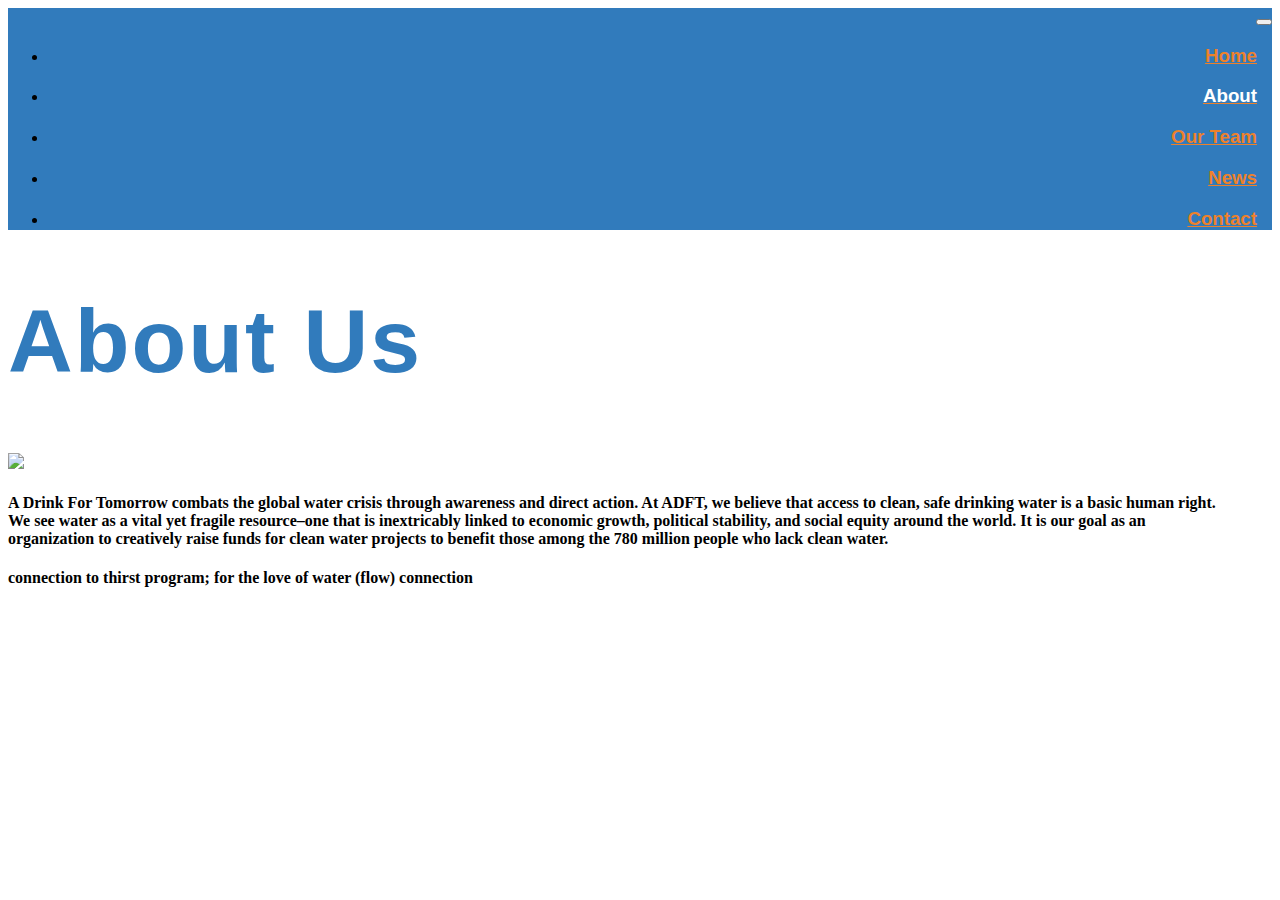
==== about.html @ 036f1dc1 "our-team done" ====
<!doctype html>
<html lang="en">
    <head>
        <!-- Required meta tags -->
        <meta charset="utf-8">
        <meta name="viewport" content="width=device-width, initial-scale=1, shrink-to-fit=no">
        <title>About</title>

        <!-- Link to Bootstrap 4 CSS -->
        <link rel="stylesheet" href="https://stackpath.bootstrapcdn.com/bootstrap/4.1.0/css/bootstrap.min.css" integrity="sha384-9gVQ4dYFwwWSjIDZnLEWnxCjeSWFphJiwGPXr1jddIhOegiu1FwO5qRGvFXOdJZ4" crossorigin="anonymous">

        <!-- a Google font -->
        <link href="https://fonts.googleapis.com/css?family=Montserrat:500,700&display=swap" rel="stylesheet">
 
        <!-- FontAwesome for search icon -->
        <link rel="stylesheet" href="https://use.fontawesome.com/releases/v5.5.0/css/all.css" integrity="sha384-B4dIYHKNBt8Bc12p+WXckhzcICo0wtJAoU8YZTY5qE0Id1GSseTk6S+L3BlXeVIU" crossorigin="anonymous">

        <!-- Link to your custom stylesheet. Any non-Bootstrap styles you create go in this stylesheet. You can create new classes and IDs, or add new rules for classes that already exist in Bootstrap. Any rules you put in your custom stylesheet will override any styling applied to any elements of the same name in Bootstrap, as long as your custom stylesheet link comes AFTER your Bootstrap CSS link, the way it does here. -->
        <link rel="stylesheet" type="text/css" href="styles/site-wide.css">
        <link rel="stylesheet" type="text/css" href="styles/who-we-are.css">
    </head>
    <body>
        <!-- ADD ALL YOUR CONTENT HERE, ABOVE THE <script> ELEMENTS BELOW. Don't forget to wrap everything in a .container or .container-fluid! After that: rows, columns, and content.  -->
        <div class="nav-container">
            <div class="navbar navbar-expand-sm navbar-light">
                <button class="navbar-toggler" type="button" data-toggle="collapse" data-target="#nav-content"
                    aria-controls="nav-content" aria-expanded="false" aria-label="Toggle navigation">
                    <span class="navbar-toggler-icon"></span>
                </button>
                <div class="collapse navbar-collapse" id="nav-content">
                    <ul class="navbar-nav justify-content-center">
                        <li class="nav-item">
                            <a href="index.html">
                                <h3 class="not nav-font-size">Home</h3>
                            </a>
                        </li>
                        <li class="nav-item">
                            <a href="about.html">
                                <h3 class="not nav-font-size selected">About</h3>
                            </a>
                        </li>
                        <li class="nav-item">
                            <a href="our-team.html">
                                <h3 class="not nav-font-size">Our Team</h3>
                            </a>
                        </li>
                        <li class="nav-item">
                            <a href="news.html">
                                <h3 class="not nav-font-size">News</h3>
                            </a>
                        </li>
                        <li class="nav-item">
                            <a href="contact.html">
                                <h3 class="not nav-font-size">Contact</h3>
                            </a>
                        </li>
                    </ul>
                </div>
            </div>
        </div>
        <div class="container-fluid">
            <div class="row title">
                <div class="col-12">
                    <h1>About Us</h1>
                </div>
            </div>
            <div class="row">
                <div class="col-md-4 text-center">
                    <img src="images/about-logo.jpg" class="img-fluid">
                </div>
                <div class="col-md-8">
                    <h4 class="dark media-pad"> A Drink For Tomorrow combats the global water crisis through awareness and direct action. At ADFT, we believe that access to clean, safe drinking water is a basic human right. We see water as a vital yet fragile resource–one that is inextricably linked to economic growth, political stability, and social equity around the world. It is our goal as an organization to creatively raise funds for clean water projects to benefit those among the 780 million people who lack clean water.</h4>
                    <h4 class="dark media-pad"> connection to thirst program; for the love of water (flow) connection
                    </h4>
                </div>
            </div>

        </div>
        <!-- NECESSARY <script> LINKS. The three <script> links below add jQuery, popper.js, and Bootstrap 4 JavaScript. These are libraries of scripts that are necessary to make Bootstrap's interactive and animated components work (e.g., dropdown menus, buttons, alerts, carousels, collapsing navbars and content areas, modals, popups, tooltips, etc). These three <script> links MUST appear in THIS ORDER; this is because both popper.js and the Bootstrap scripts rely on jQuery to work, so jQuery must load into your page first. We add these links at the bottom of the <body> element instead of in the <head> element so the scripts won't be loaded into your site until they're needed, which helps with your site's speed and functionality. -->

        <!-- jQuery--this must come first! -->
        <script src="https://code.jquery.com/jquery-3.3.1.slim.min.js" integrity="sha384-q8i/X+965DzO0rT7abK41JStQIAqVgRVzpbzo5smXKp4YfRvH+8abtTE1Pi6jizo" crossorigin="anonymous"></script>

        <!-- popper.js--a library of drop-down and pop-up JavaScript scripts -->
        <script src="https://cdnjs.cloudflare.com/ajax/libs/popper.js/1.14.0/umd/popper.min.js" integrity="sha384-cs/chFZiN24E4KMATLdqdvsezGxaGsi4hLGOzlXwp5UZB1LY//20VyM2taTB4QvJ" crossorigin="anonymous"></script>

        <!-- unique Bootstrap 4 JavaScript scripts -->
        <script src="https://stackpath.bootstrapcdn.com/bootstrap/4.1.0/js/bootstrap.min.js" integrity="sha384-uefMccjFJAIv6A+rW+L4AHf99KvxDjWSu1z9VI8SKNVmz4sk7buKt/6v9KI65qnm" crossorigin="anonymous"></script>
    </body>
</html>
---- styles/site-wide.css ----
h1 {
    color: rgb(49, 123, 188);
    font-family: 'Birdseye', sans-serif;
    font-weight: 700;
    letter-spacing: 2px;
    font-size: 7vw;
}
h3 {
    padding-left: 15px;
    padding-right: 15px;
    font-family: Tahoma, sans-serif;
}
a {
    color: rgb(237, 129, 43);
}
.bg-primary {
    background-color: rgb(51, 51, 51);
}
.bg-secondary {
    background-color: rgb(49, 123, 188);
}
.bg-success {
    background-color: rgb(83, 186, 22);
}
.selected {
    font-weight: bolder;
    color: white;
}
a:hover {
    text-decoration: none;
    color: rgb(237, 129, 43);
}
h3:hover {
    font-weight: bolder;
}
.navbar-light {
    text-align: right;
    /* float: right; */
}
.nav-container {
    background-color: rgb(49, 123, 188);
}
.col-8 {
    padding-left: 5%;
}
---- styles/who-we-are.css ----
.dark {
    color: black;
    text-align: left;
    padding-right: 3vw;
}

.about-image {
    padding-left: 3vw;
}

@media only screen and (max-width: 767px) {
    .media-pad {
        padding-left: 3vw;
    }
}

/*body {
    background-color: lightgray;
    background-image: url('../images/about-logo.jpg');
    background-repeat: no-repeat;
    background-attachment: fixed;
    background-position: center;
}*/
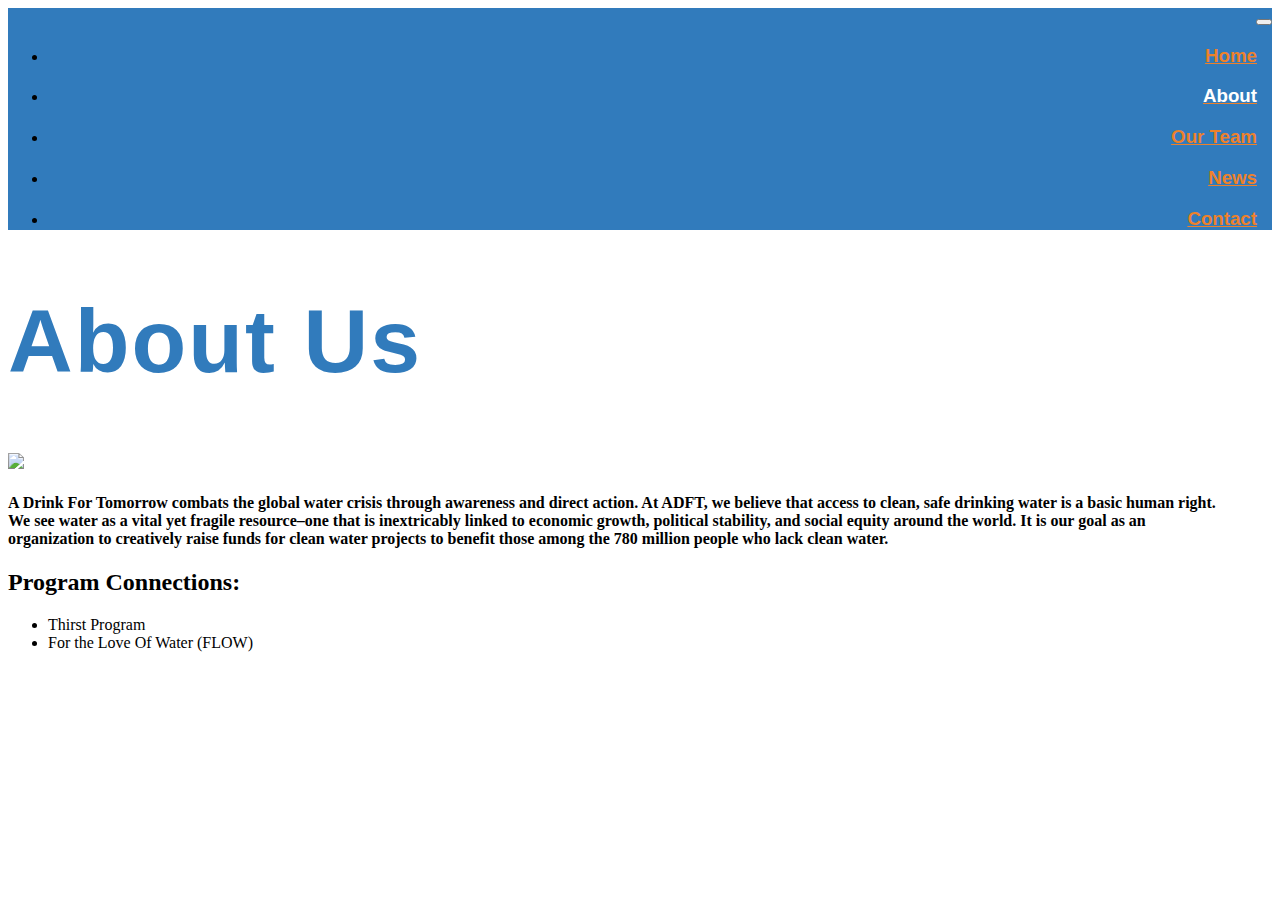
==== commit aee53138: "about changes" ====
--- a/about.html
+++ b/about.html
@@ -70,8 +70,11 @@
                 </div>
                 <div class="col-md-8">
                     <h4 class="dark media-pad"> A Drink For Tomorrow combats the global water crisis through awareness and direct action. At ADFT, we believe that access to clean, safe drinking water is a basic human right. We see water as a vital yet fragile resource–one that is inextricably linked to economic growth, political stability, and social equity around the world. It is our goal as an organization to creatively raise funds for clean water projects to benefit those among the 780 million people who lack clean water.</h4>
-                    <h4 class="dark media-pad"> connection to thirst program; for the love of water (flow) connection
-                    </h4>
+                    <h2 class="dark media-pad"> Program Connections: </h2>
+                    <ul>
+                        <li>Thirst Program</li>
+                        <li>For the Love Of Water (FLOW)</li>
+                    </ul>
                 </div>
             </div>
 
--- a/styles/who-we-are.css
+++ b/styles/who-we-are.css
@@ -14,6 +14,10 @@
     }
 }
 
+.li {
+    
+}
+
 /*body {
     background-color: lightgray;
     background-image: url('../images/about-logo.jpg');
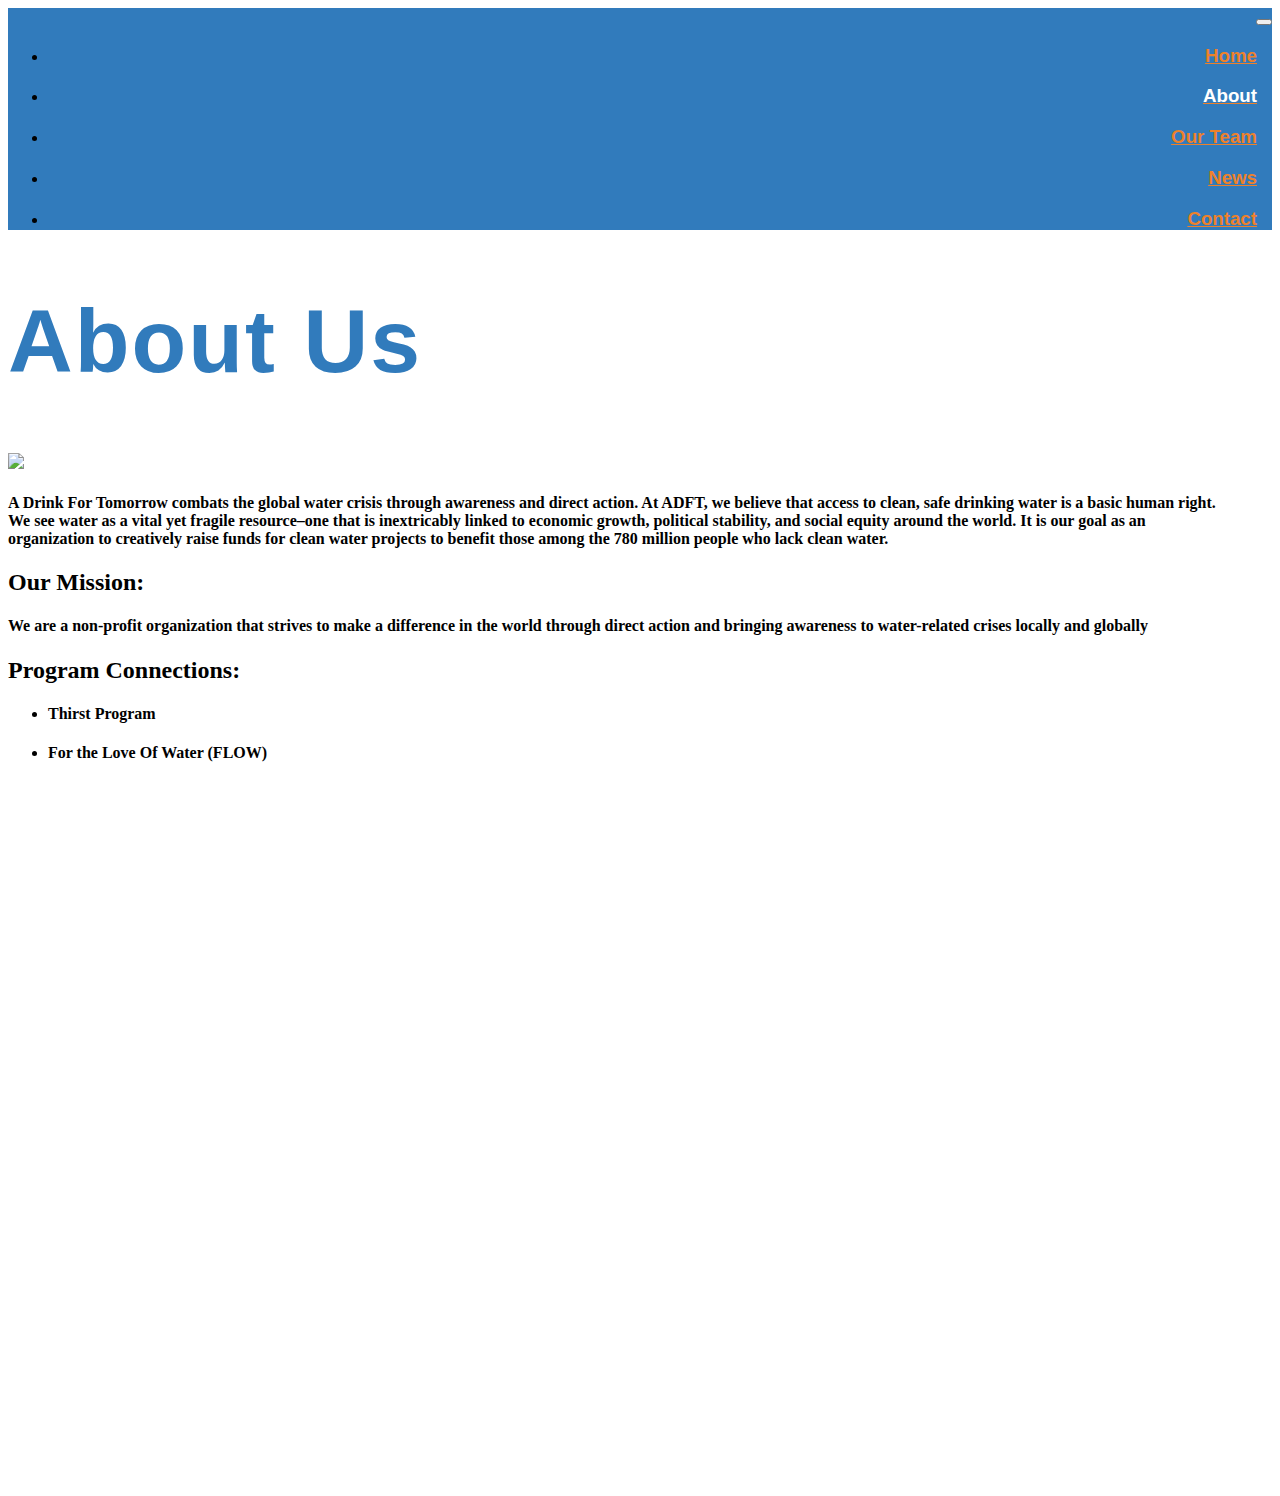
==== commit dc184812: "Update about.html" ====
--- a/about.html
+++ b/about.html
@@ -70,14 +70,18 @@
                 </div>
                 <div class="col-md-8">
                     <h4 class="dark media-pad"> A Drink For Tomorrow combats the global water crisis through awareness and direct action. At ADFT, we believe that access to clean, safe drinking water is a basic human right. We see water as a vital yet fragile resource–one that is inextricably linked to economic growth, political stability, and social equity around the world. It is our goal as an organization to creatively raise funds for clean water projects to benefit those among the 780 million people who lack clean water.</h4>
+                    <h2 class="dark"> Our Mission: </h2>
+                    <h4 class="dark">We are a non-profit organization that strives to make a difference in the world through direct action and bringing awareness to water-related crises locally and globally</h4>
                     <h2 class="dark media-pad"> Program Connections: </h2>
                     <ul>
-                        <li>Thirst Program</li>
-                        <li>For the Love Of Water (FLOW)</li>
+                        <li><h4 class="dark">Thirst Program</h4></li>
+                        <li><h4 class="dark">For the Love Of Water (FLOW)</h4></li>
                     </ul>
                 </div>
             </div>
-
+            <div>
+                    <iframe width="600" height="700" src="https://rss.app/embed/v1/KjmbNtNGfJSw9iCp" frameBorder="0" ></iframe>
+            </div>
         </div>
         <!-- NECESSARY <script> LINKS. The three <script> links below add jQuery, popper.js, and Bootstrap 4 JavaScript. These are libraries of scripts that are necessary to make Bootstrap's interactive and animated components work (e.g., dropdown menus, buttons, alerts, carousels, collapsing navbars and content areas, modals, popups, tooltips, etc). These three <script> links MUST appear in THIS ORDER; this is because both popper.js and the Bootstrap scripts rely on jQuery to work, so jQuery must load into your page first. We add these links at the bottom of the <body> element instead of in the <head> element so the scripts won't be loaded into your site until they're needed, which helps with your site's speed and functionality. -->
 
--- a/styles/who-we-are.css
+++ b/styles/who-we-are.css
@@ -15,7 +15,7 @@
 }
 
 .li {
-    
+    font-size: 1.5rem;
 }
 
 /*body {
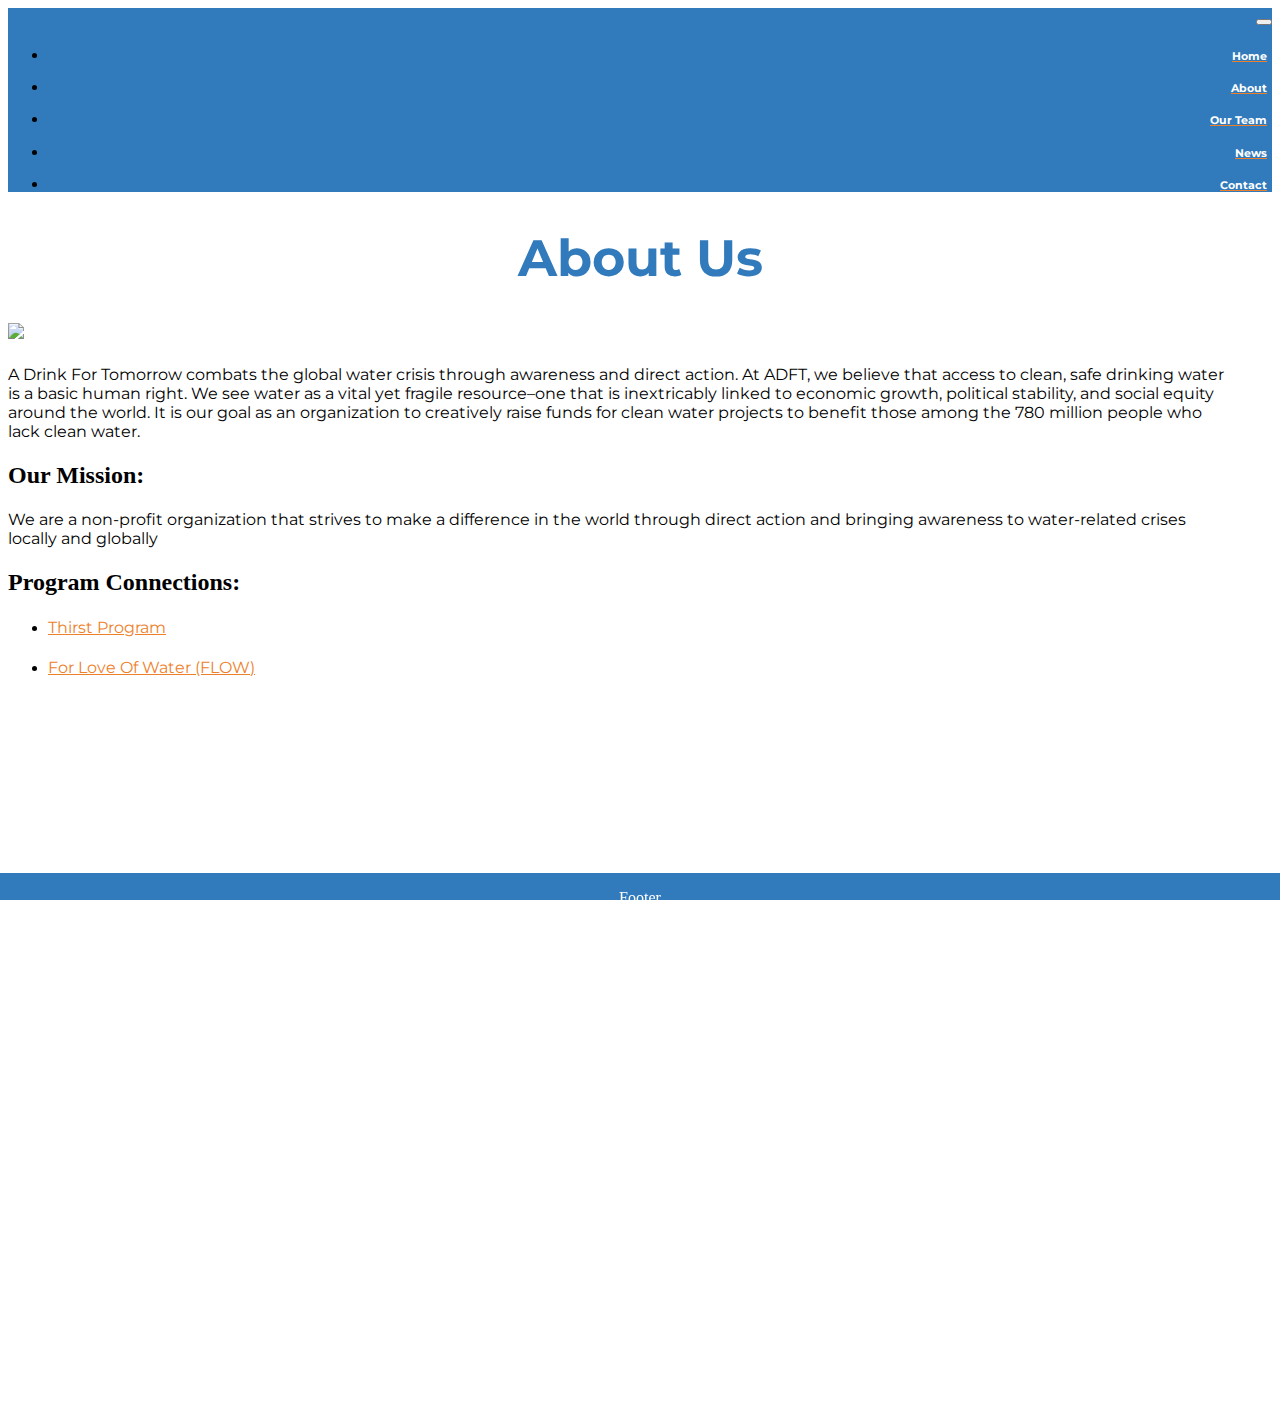
==== commit 23efa75d: "chagnes" ====
--- a/about.html
+++ b/about.html
@@ -74,15 +74,24 @@
                     <h4 class="dark">We are a non-profit organization that strives to make a difference in the world through direct action and bringing awareness to water-related crises locally and globally</h4>
                     <h2 class="dark media-pad"> Program Connections: </h2>
                     <ul>
-                        <li><h4 class="dark">Thirst Program</h4></li>
-                        <li><h4 class="dark">For the Love Of Water (FLOW)</h4></li>
+                        <li><h4 class="dark"><a href="https://www.thirstproject.org/">Thirst Program</a></h4></li>
+                        <li><h4 class="dark"><a href="https://forloveofwater.org/">For Love Of Water (FLOW)</a></h4></li>
                     </ul>
                 </div>
             </div>
+            <div class="row">
+                <div class="col-2"> </div>
+                <div class="col-8">
+                    <iframe width="600" height="700" src="https://rss.app/embed/v1/KjmbNtNGfJSw9iCp" frameBorder="0" ></iframe>
+                </div>
+            </div>
             <div>
-                    <iframe width="600" height="700" src="https://rss.app/embed/v1/KjmbNtNGfJSw9iCp" frameBorder="0" ></iframe>
+                    
             </div>
         </div>
+        <div class="footer">
+            <p>Footer</p>
+          </div>
         <!-- NECESSARY <script> LINKS. The three <script> links below add jQuery, popper.js, and Bootstrap 4 JavaScript. These are libraries of scripts that are necessary to make Bootstrap's interactive and animated components work (e.g., dropdown menus, buttons, alerts, carousels, collapsing navbars and content areas, modals, popups, tooltips, etc). These three <script> links MUST appear in THIS ORDER; this is because both popper.js and the Bootstrap scripts rely on jQuery to work, so jQuery must load into your page first. We add these links at the bottom of the <body> element instead of in the <head> element so the scripts won't be loaded into your site until they're needed, which helps with your site's speed and functionality. -->
 
         <!-- jQuery--this must come first! -->
--- a/styles/site-wide.css
+++ b/styles/site-wide.css
@@ -1,15 +1,24 @@
 h1 {
     color: rgb(49, 123, 188);
-    font-family: 'Birdseye', sans-serif;
-    font-weight: 700;
-    letter-spacing: 2px;
-    font-size: 7vw;
+    font-family: 'Montserrat', sans-serif;
+    font-size: 4vw;
+    text-align:center;
 }
 h3 {
-    padding-left: 15px;
-    padding-right: 15px;
-    font-family: Tahoma, sans-serif;
+    color: white;
+    padding-left: 5px;
+    padding-right: 5px;
+    font-family: 'Montserrat', sans-serif;
+    font-size: 70%;
+    padding-top: 7px;
 }
+h4 {
+    color: white;
+    font-family: 'Montserrat', sans-serif;
+    font-weight: normal;
+    text-align:center;
+}
+
 a {
     color: rgb(237, 129, 43);
 }
@@ -38,8 +47,24 @@
     /* float: right; */
 }
 .nav-container {
+    text-align: center;
     background-color: rgb(49, 123, 188);
 }
 .col-8 {
     padding-left: 5%;
+}
+.center {
+    text-align: center;
+
+}
+
+.footer {
+  position: fixed;
+  left: 0;
+  bottom: 0;
+  width: 100%;
+  height: 3%;
+  background-color: rgb(49, 123, 188);
+  color: white;
+  text-align: center;
 }